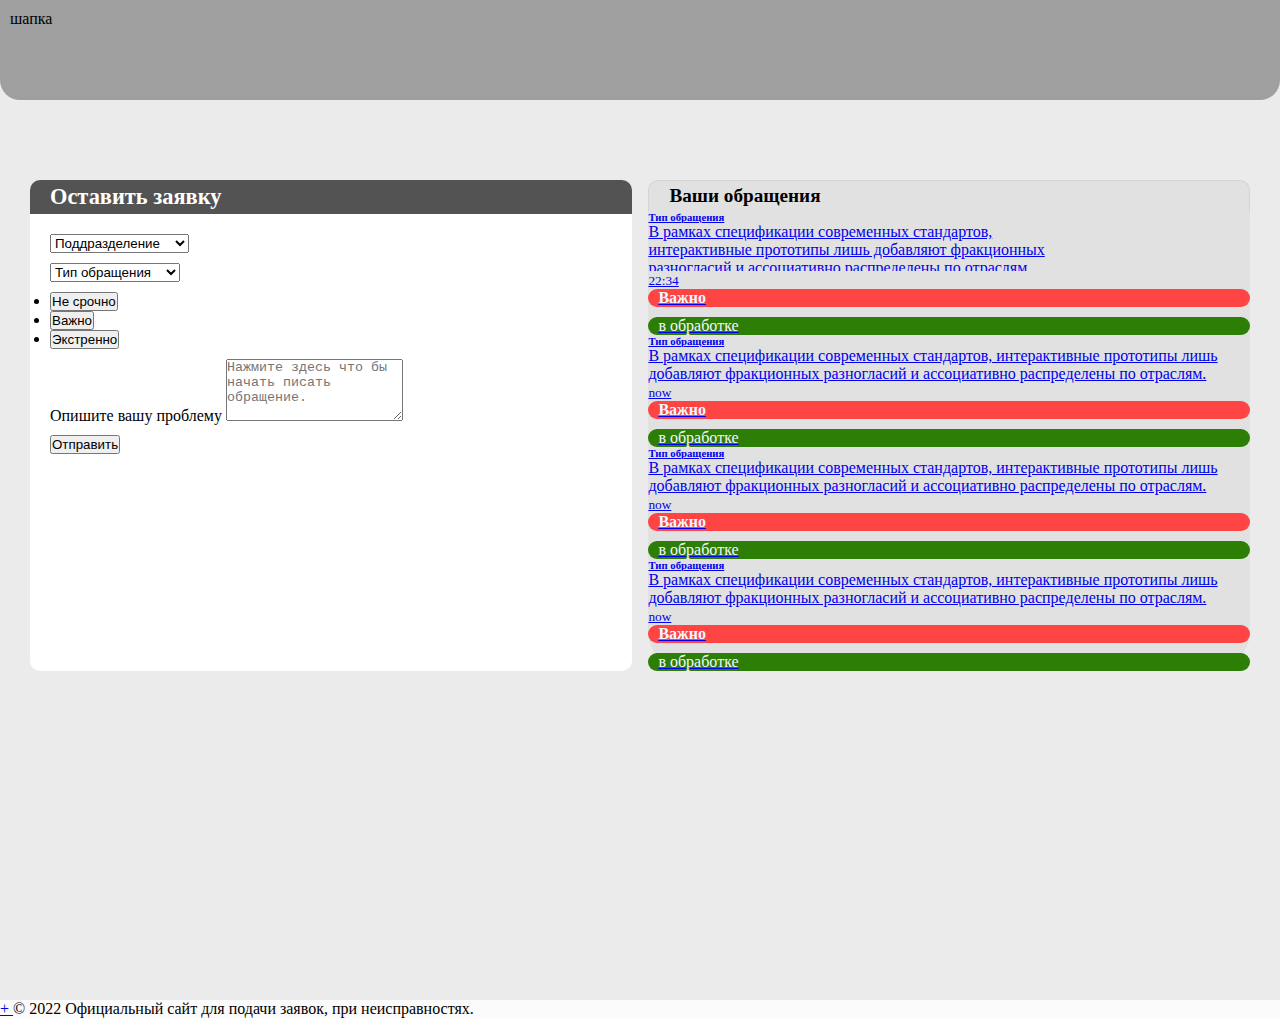
==== index.html @ eabbb555 "Первый залив сайта" ====
<!DOCTYPE html>
<html>

<head>
    <meta charset='utf-8'>
    <meta http-equiv='X-UA-Compatible' content='IE=edge'>
    <title>Оставить заявку</title>
    <!--Регистрация, Заявки, Новые заявки, Профиль, -->
    <meta name='viewport' content='width=device-width, initial-scale=1'>
    <link rel='stylesheet' type='text/css' media='screen' href='main.css'>
    <link rel='stylesheet' type='text/css' media='screen' href='programming index.css'>
    <link href="https://cdn.jsdelivr.net/npm/bootstrap@5.2.0-beta1/dist/css/bootstrap.min.css" rel="stylesheet"
        integrity="sha384-0evHe/X+R7YkIZDRvuzKMRqM+OrBnVFBL6DOitfPri4tjfHxaWutUpFmBp4vmVor" crossorigin="anonymous">
    <script src='main.js'></script>

    <!-- Только CSS -->
    <link href="https://cdn.jsdelivr.net/npm/bootstrap@5.2.0-beta1/dist/css/bootstrap.min.css" rel="stylesheet"
        integrity="sha384-0evHe/X+R7YkIZDRvuzKMRqM+OrBnVFBL6DOitfPri4tjfHxaWutUpFmBp4vmVor" crossorigin="anonymous">
    <!-- Пакет JavaScript с Popper -->
    <script src="https://cdn.jsdelivr.net/npm/bootstrap@5.2.0-beta1/dist/js/bootstrap.bundle.min.js"
        integrity="sha384-pprn3073KE6tl6bjs2QrFaJGz5/SUsLqktiwsUTF55Jfv3qYSDhgCecCxMW52nD2"
        crossorigin="anonymous"></script>
    <script src="https://cdn.jsdelivr.net/npm/@popperjs/core@2.11.5/dist/umd/popper.min.js"
        integrity="sha384-Xe+8cL9oJa6tN/veChSP7q+mnSPaj5Bcu9mPX5F5xIGE0DVittaqT5lorf0EI7Vk"
        crossorigin="anonymous"></script>
    <script src="https://cdn.jsdelivr.net/npm/bootstrap@5.2.0-beta1/dist/js/bootstrap.min.js"
        integrity="sha384-kjU+l4N0Yf4ZOJErLsIcvOU2qSb74wXpOhqTvwVx3OElZRweTnQ6d31fXEoRD1Jy"
        crossorigin="anonymous"></script>
    <script src="https://code.jquery.com/jquery-3.3.1.slim.min.js"
        integrity="sha384-q8i/X+965DzO0rT7abK41JStQIAqVgRVzpbzo5smXKp4YfRvH+8abtTE1Pi6jizo"
        crossorigin="anonymous"></script>
    <script src="https://cdnjs.cloudflare.com/ajax/libs/popper.js/1.14.3/umd/popper.min.js"
        integrity="sha384-ZMP7rVo3mIykV+2+9J3UJ46jBk0WLaUAdn689aCwoqbBJiSnjAK/l8WvCWPIPm49"
        crossorigin="anonymous"></script>
    <script src="https://stackpath.bootstrapcdn.com/bootstrap/4.1.3/js/bootstrap.min.js"
        integrity="sha384-ChfqqxuZUCnJSK3+MXmPNIyE6ZbWh2IMqE241rYiqJxyMiZ6OW/JmZQ5stwEULTy"
        crossorigin="anonymous"></script>
</head>

<body>

    <div class="start" style="    background-color: rgba(0, 0, 0, 0.062);   min-height: 1000px;">
        <!--Этот див тебе не нужен-->
        <div style="width: 100%;  display: flex;flex-wrap: wrap; margin-bottom: auto; ">
            <!--Этот див тебе не нужен-->
            <div class="start-top">
                шапка
            </div>
            <!--Оставить заявку-->
            <div class="start-left">
                <div class="top_zaiv">
                    Оставить заявку
                </div>








                <div class="sel_class">
                    <select class="form-select form-select-lg mb-3" aria-label=".form-select-lg example" id="selectID">
                        <option selected>Поддразделение</option>
                        <option value="1">Поддразделение 1</option>
                        <option value="2">Поддразделение 2</option>
                        <option value="3">Поддразделение 3</option>
                    </select>
                </div>

                <div class="sel_class2">
                    <select class="form-select form-select-sm" aria-label=".form-select-sm example" id="selectID2">
                        <option selected>Тип обращения</option>
                        <option value="1">Тип обращения 1</option>
                        <option value="2">Тип обращения 2</option>
                        <option value="3">Тип обращения 3</option>
                    </select>
                </div>

                <div class="form_radio">
                    <ul class="nav nav-pills nav-fill gap-2 p-1 small bg-white border rounded-5 shadow-sm" id="pillNav2"
                        role="tablist">
                        <li class="nav-item" role="presentation">
                            <button class="nav-link rounded-5 active" id="home-tab2" data-bs-toggle="tab" type="button"
                                role="tab" aria-selected="true">Не срочно</button>
                        </li>
                        <li class="nav-item" role="presentation">
                            <button class="nav-link rounded-5" id="profile-tab2" data-bs-toggle="tab" type="button"
                                role="tab" aria-selected="false" tabindex="-1">Важно</button>
                        </li>
                        <li class="nav-item" role="presentation">
                            <button class="nav-link rounded-5" id="contact-tab2" data-bs-toggle="tab" type="button"
                                role="tab" aria-selected="false" tabindex="-1">Экстренно</button>
                        </li>
                    </ul>
                </div>

                <div class="form_problem">
                    <div class="form-group">
                        <label for="exampleFormControlTextarea1"> Опишите вашу проблему</label>
                        <textarea placeholder="Нажмите здесь что бы начать писать обращение. 

Не переживайте, если что-то забудете, в последствии можно будет дополнить ваше обращение." class="form-control"
                            id="exampleFormControlTextarea1" rows="4"></textarea>
                    </div>
                </div>

                <div class="form_btn_div">
                    <a href="" class="form_btn_a">
                        <button type="button" class="btn btn-secondary ">Отправить</button>
                    </a>
                </div>



                <!--<div class="form_radio">
                    <input id="radio-1" type="radio" name="radio" value="1" checked>
                    <label for="radio-1">Не срочно</label>
                    <input id="radio-2" type="radio" name="radio" value="2">
                    <label for="radio-2">Важно</label>
                    <input id="radio-3" type="radio" name="radio" value="3">
                    <label for="radio-3">Экстренно</label>
                </div>-->

            </div>

            <!--Сообщения-->
            <div class="start-right">
                <div class="top_nazvan">Ваши обращения</div>
                <div class="start-right_pl">
                    <div class="list-group">

                        <a href="#" class="list-group-item list-group-item-action d-flex gap-3 py-3"
                            aria-current="true">
                            <div class="d-flex gap-3 w-100 justify-content-between">
                                <div>
                                    <h6 class="mb-0">Тип обращения</h6>
                                    <div class="com_coob">
                                        <p class="mb-0 opacity-75 d-inline-block text-truncate" style="width:400px;"> В
                                            рамках спецификации современных стандартов,
                                            интерактивные
                                            прототипы лишь добавляют фракционных разногласий и ассоциативно распределены
                                            по отраслям.</p>
                                    </div>
                                </div>
                                <small class="opacity-50 text-nowrap">22:34</small>
                                <div class="mb-0 text-nowrap">
                                    <div class="com_vaj">Важно</div>
                                    <div class="opacity-75">
                                        <div class="com_stat">в обработке</div>
                                    </div>
                                </div>
                            </div>
                        </a>
                        <a href="#" class="list-group-item list-group-item-action d-flex gap-3 py-3"
                            aria-current="true">
                            <div class="d-flex gap-3 w-100 justify-content-between">
                                <div>
                                    <h6 class="mb-0">Тип обращения</h6>
                                    <div class="com_coob">
                                        <p class="mb-0 opacity-75"> В рамках спецификации современных стандартов,
                                            интерактивные
                                            прототипы лишь добавляют фракционных разногласий и ассоциативно распределены
                                            по отраслям.</p>
                                    </div>
                                </div>
                                <small class="opacity-50 text-nowrap">now</small>
                                <div class="mb-0 opacity-80 text-nowrap">
                                    <div class="com_vaj">Важно</div>
                                    <div class="opacity-75">
                                        <div class="com_stat">в обработке</div>
                                    </div>
                                </div>
                            </div>
                        </a>
                        <a href="#" class="list-group-item list-group-item-action d-flex gap-3 py-3"
                            aria-current="true">
                            <div class="d-flex gap-3 w-100 justify-content-between">
                                <div>
                                    <h6 class="mb-0">Тип обращения</h6>
                                    <div class="com_coob">
                                        <p class="mb-0 opacity-75"> В рамках спецификации современных стандартов,
                                            интерактивные
                                            прототипы лишь добавляют фракционных разногласий и ассоциативно распределены
                                            по отраслям.</p>
                                    </div>
                                </div>
                                <small class="opacity-50 text-nowrap">now</small>
                                <div class="mb-0 opacity-80 text-nowrap">
                                    <div class="com_vaj">Важно</div>
                                    <div class="opacity-75">
                                        <div class="com_stat">в обработке</div>
                                    </div>
                                </div>
                            </div>
                        </a>
                        <a href="#" class="list-group-item list-group-item-action d-flex gap-3 py-3"
                            aria-current="true">
                            <div class="d-flex gap-3 w-100 justify-content-between">
                                <div>
                                    <h6 class="mb-0">Тип обращения</h6>
                                    <div class="com_coob">
                                        <p class="mb-0 opacity-75"> В рамках спецификации современных стандартов,
                                            интерактивные
                                            прототипы лишь добавляют фракционных разногласий и ассоциативно распределены
                                            по отраслям.</p>
                                    </div>
                                </div>
                                <small class="opacity-50 text-nowrap">now</small>
                                <div class="mb-0 opacity-80 text-nowrap">
                                    <div class="com_vaj">Важно</div>
                                    <div class="opacity-75">
                                        <div class="com_stat">в обработке</div>
                                    </div>
                                </div>
                            </div>
                        </a>
                    </div>


                </div>
            </div>
       
        </div>
    </div>
    <div class="container">
        <footer class="d-flex flex-wrap justify-content-between align-items-center py-3 my-4 border-top">
            <div class="col-md-12 d-flex align-items-center">
                <a href="/" class="mb-3 me-2 mb-md-0 text-muted text-decoration-none lh-1">
                    +
                </a>
                <span class="text-muted">© 2022 Официальный сайт для подачи заявок, при неисправностях.</span>
            </div>
        </footer>
    </div>

    
</body>

</html>
---- main.css ----
*{
    margin: 0;
    padding: 0;
}
body{
    
    background-color: rgb(235, 235, 235,0.212);
}
.start{
    width: 1280px;
    display: flex;
    margin: auto;
    justify-content: center;
 

}
.start-top{
    margin-bottom: 70px;
    padding: 10px;
    height: 80px;
    width: 100%;
    border-radius: 0 0 20px 20px;
    background-color: rgba(0, 0, 0, 0.322);    
}
.start-left{
margin: 10px 10px 10px 30px;
padding: 0px 0px 20px 0px;
width: 47%;
background-color: rgb(255, 255, 255);
border-radius: 10px;
}
.start-right{
    margin: 10px 30px 10px auto; /*вверх, право, низ, лево*/
    width: 47%;
}
.start-right_pl{
    border-radius: 0 0 40px 40px;
    background-color: rgba(189, 189, 189, 0.212);   

    padding: 0px; 
}
.top_nazvan{
    border-radius: 10px 10px 0 0;
    padding: 4px 20px 4px 20px;
    font-weight: 770;
    font-size: 120%;
    background-color: rgba(189, 189, 189, 0.212);
    border: 1px solid rgb(212, 212, 212);
    border-bottom-style:none;
}

.coment_start{
    /*просто пустой класс, нужен для обьединения <hr>, оставил на будующее пустой css*/
}
.coment{
display: flex;
    padding: 10px;
}
.coment:hover{
    background-color: rgba(0, 0, 0, 0.103);
}
.coment-left{
    width: 80%;
}
.coment-right{
width: 25%;
}
.com_verh {
    display: flex;
}
.com_tip {
    font-weight: bold;
    font-size: 110%;
    width: 90%;
}
.com_vrem {
    width: 10%;
}
.com_coob {
    max-height: 48px;
    overflow: hidden;
}
.com_vaj {
    font-weight: bold;
    background-color: rgb(255, 168, 68);
    background-color: rgb(45, 126, 7);
    background-color: rgb(255, 68, 68);
    padding: 0 10px 0 10px;
    border-radius: 10px;
    color: aliceblue;
}
.com_stat {
    background-color: rgb(45, 126, 7);
    padding: 0 10px 0 10px;
    border-radius: 10px;
    color: aliceblue;
    margin-top: 10px;
}
.hr{
    margin: 0 10px 0 10px;
}
.top_zaiv{
    border-radius: 10px 10px 0 0;
    padding: 4px 20px 4px 20px;
    font-weight: 650;
    font-size: 140%;
    background-color: rgb(83, 83, 83);
    color: white;
    
}
#selectID{
 
}
.sel_class{
    margin: 20px 20px 10px 20px;
}
.sel_class2{
    margin: 10px 20px 10px 20px;
}
#selectID2{

}
.form_radio{
    margin: 10px 20px 10px 20px;
}
.form_problem{
    margin: 10px 20px 10px 20px;
}
.form_btn_div {
    background-color: rgb(255, 255, 255);
}
.form_btn_a {
    margin: 10px 20px 10px 20px;
}
---- programming index.css ----
.card {
    width: 350px;
    flex-direction: column;
    min-width: 0;
    word-wrap: break-word;
    background-color: #fff;
    background-clip: border-box;
    border: 1px solid #d2d2dc;
    border-radius: 6px;
    -webkit-box-shadow: 0px 0px 5px 0px rgb(249, 249, 250);
    -moz-box-shadow: 0px 0px 5px 0px rgba(212, 182, 212, 1);
    box-shadow: 0px 0px 5px 0px rgb(161, 163, 164);
  }
  
  .cookies a {
    text-decoration: none;
    color: #000;
    margin-top: 8px;
  }
  
  .cookies a:hover {
    text-decoration: none;
    color: blue;
    margin-top: 8px;
  }
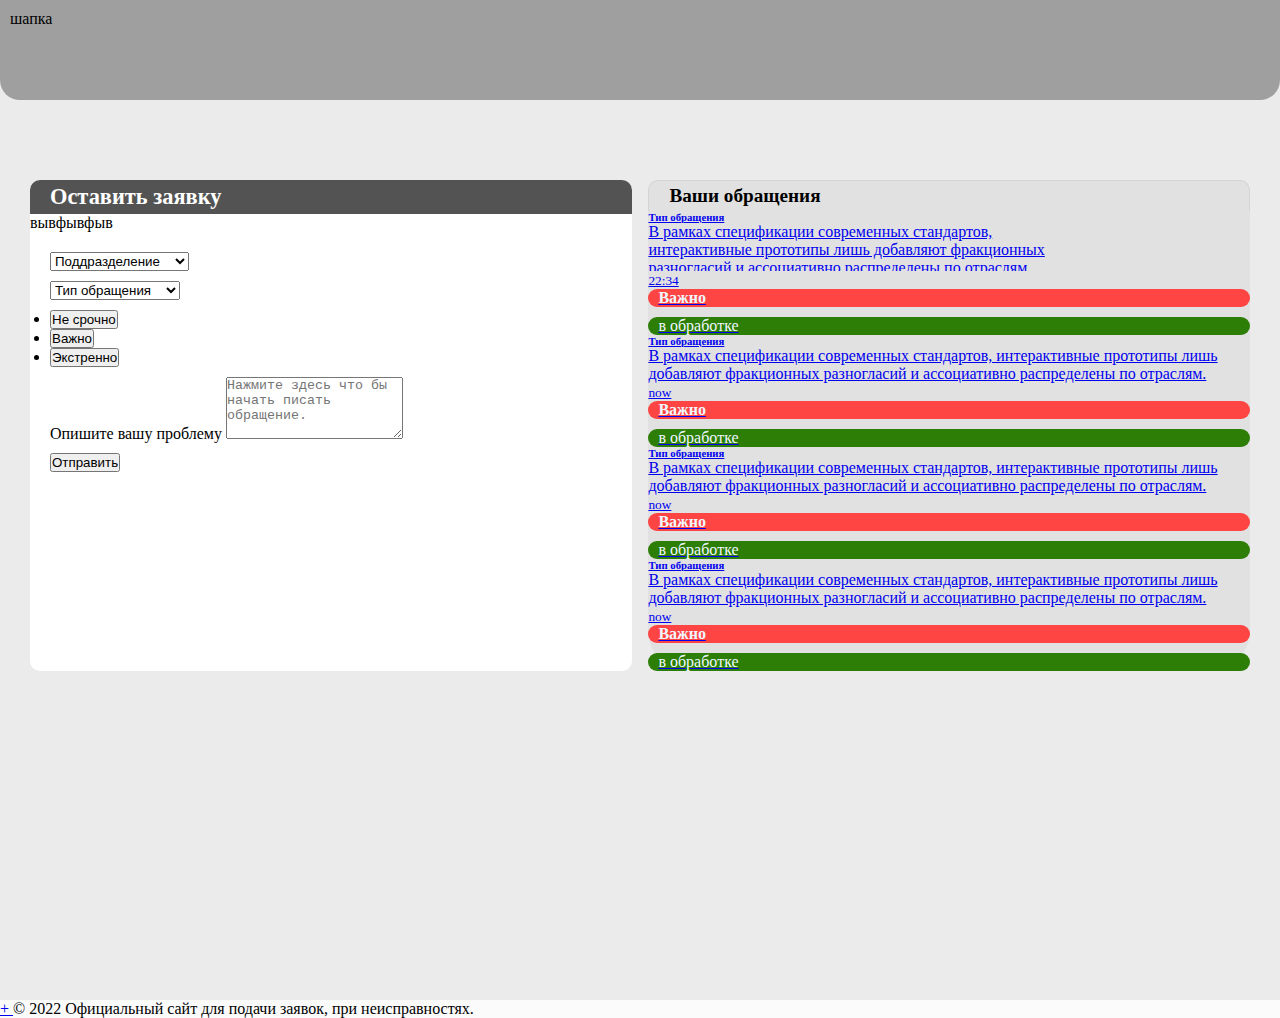
==== commit 67e178b8: "да" ====
--- a/index.html
+++ b/index.html
@@ -53,7 +53,7 @@
                 </div>
 
 
-
+вывфывфыв
 
 
 
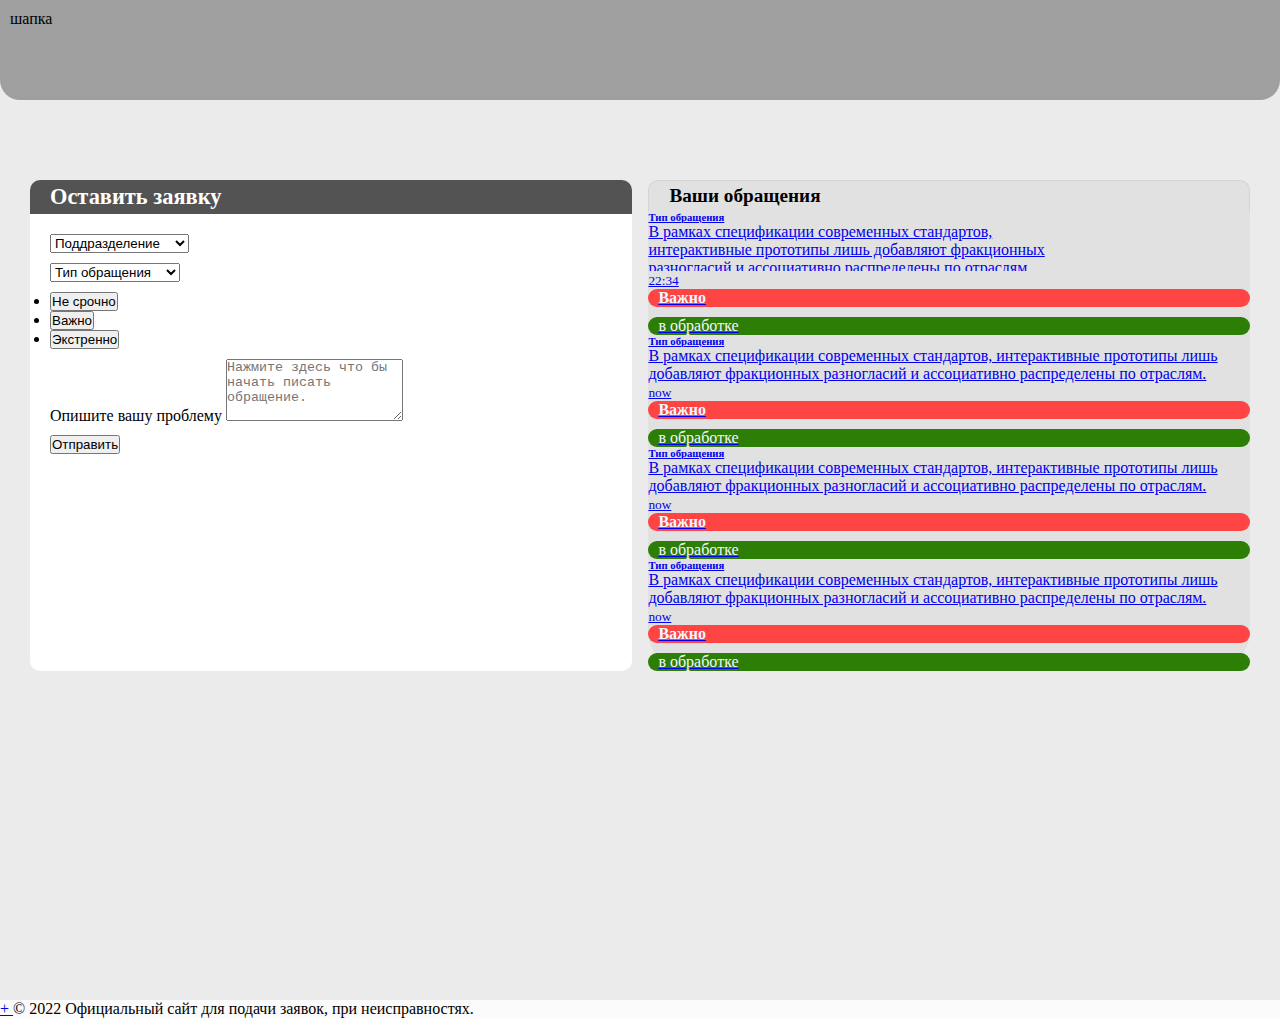
==== commit d4099896: "очистка" ====
--- a/index.html
+++ b/index.html
@@ -53,7 +53,7 @@
                 </div>
 
 
-вывфывфыв
+                
 
 
 
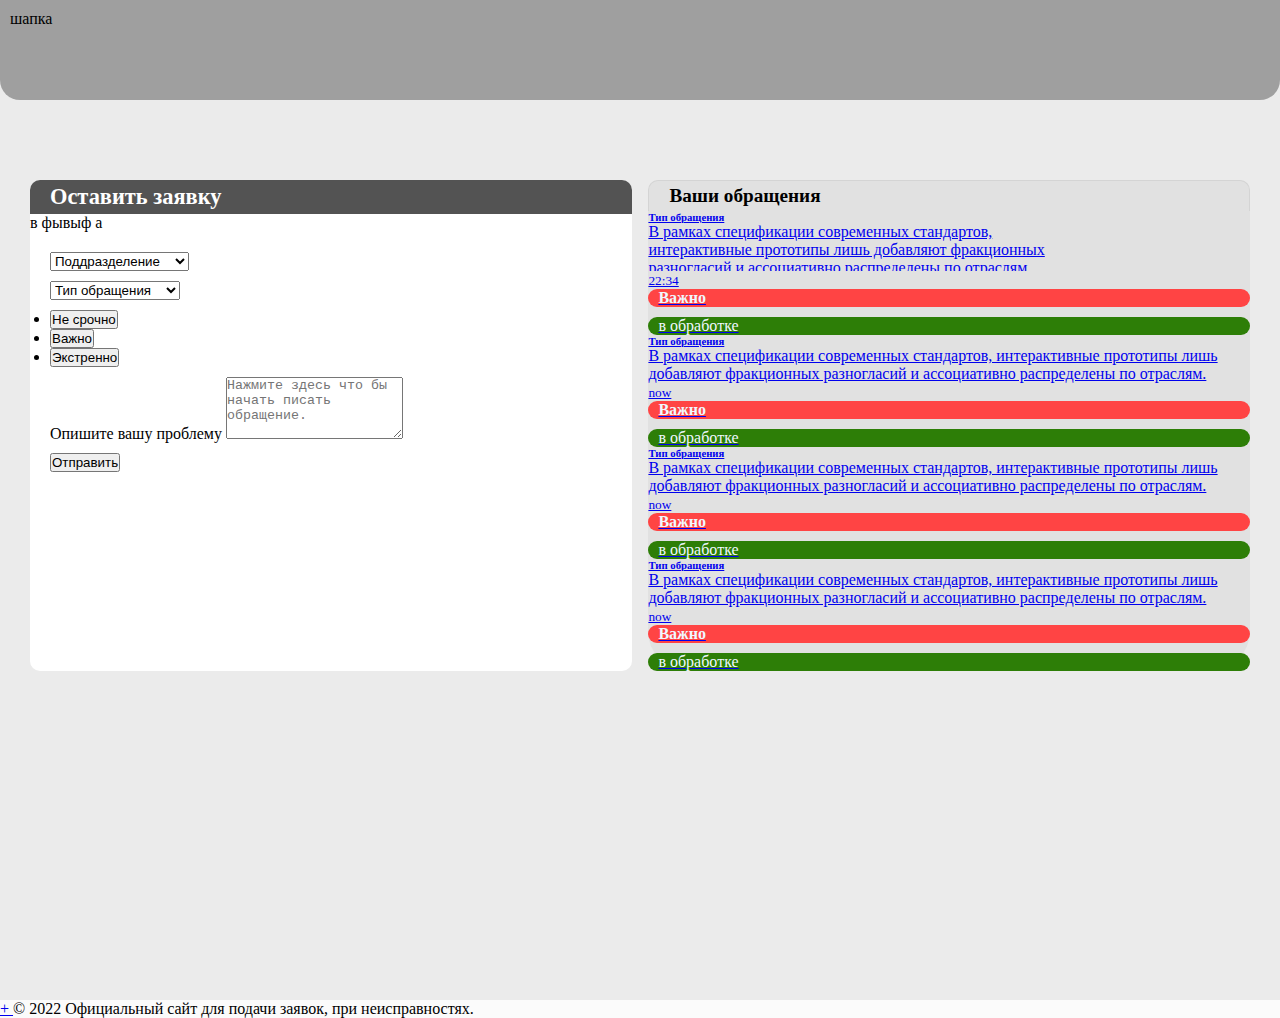
==== commit 6c10d753: "ыв" ====
--- a/index.html
+++ b/index.html
@@ -53,9 +53,9 @@
                 </div>
 
 
-                
-
-
+
+в фывыф
+а
 
 
 
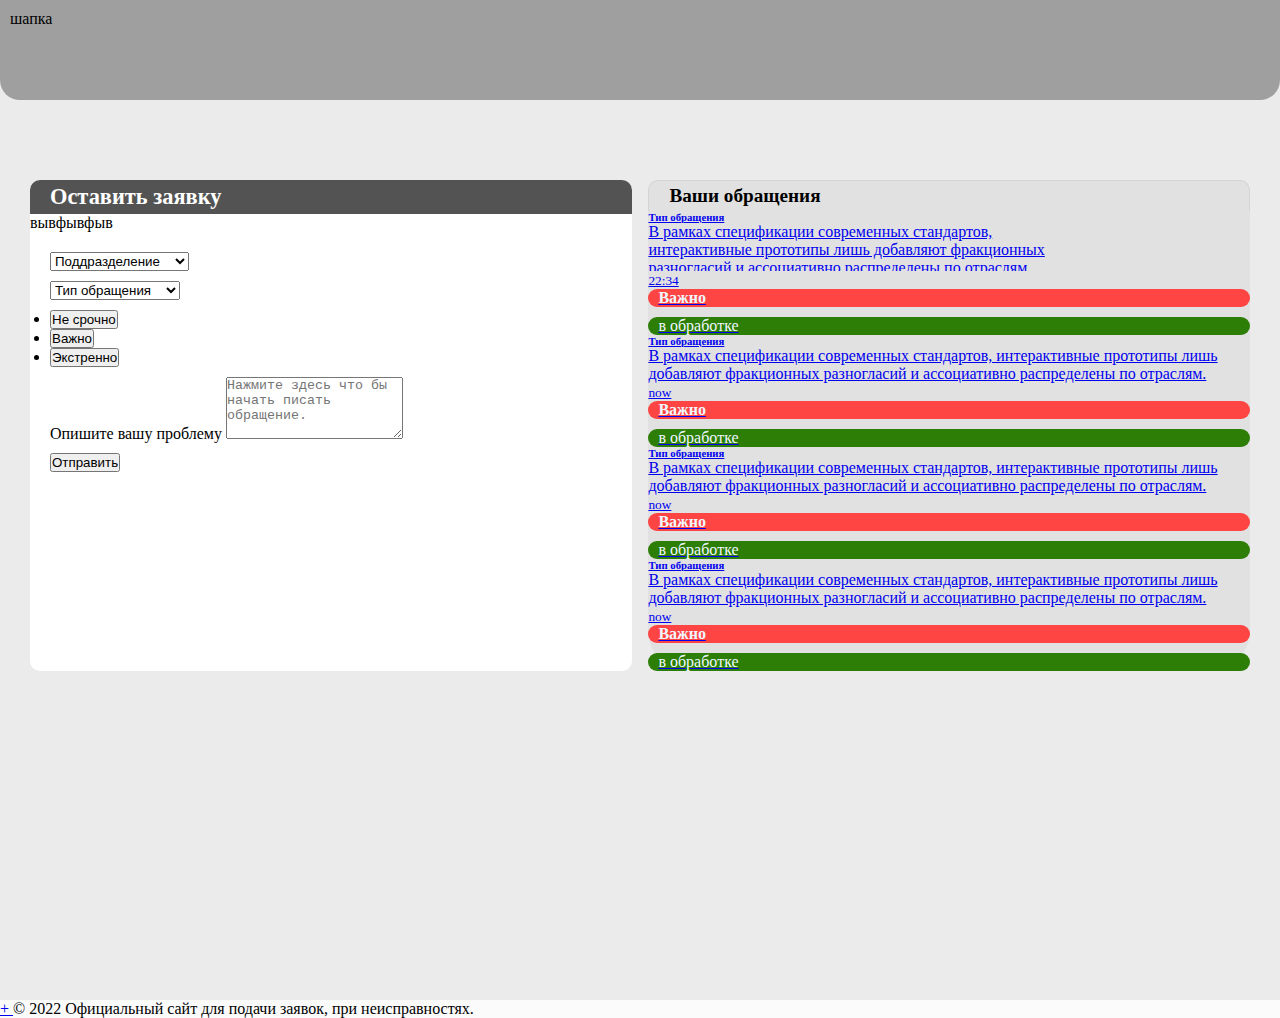
==== commit 29da510a: "Revert "ыв"" ====
--- a/index.html
+++ b/index.html
@@ -53,9 +53,9 @@
                 </div>
 
 
-
-в фывыф
-а
+вывфывфыв
+
+
 
 
 
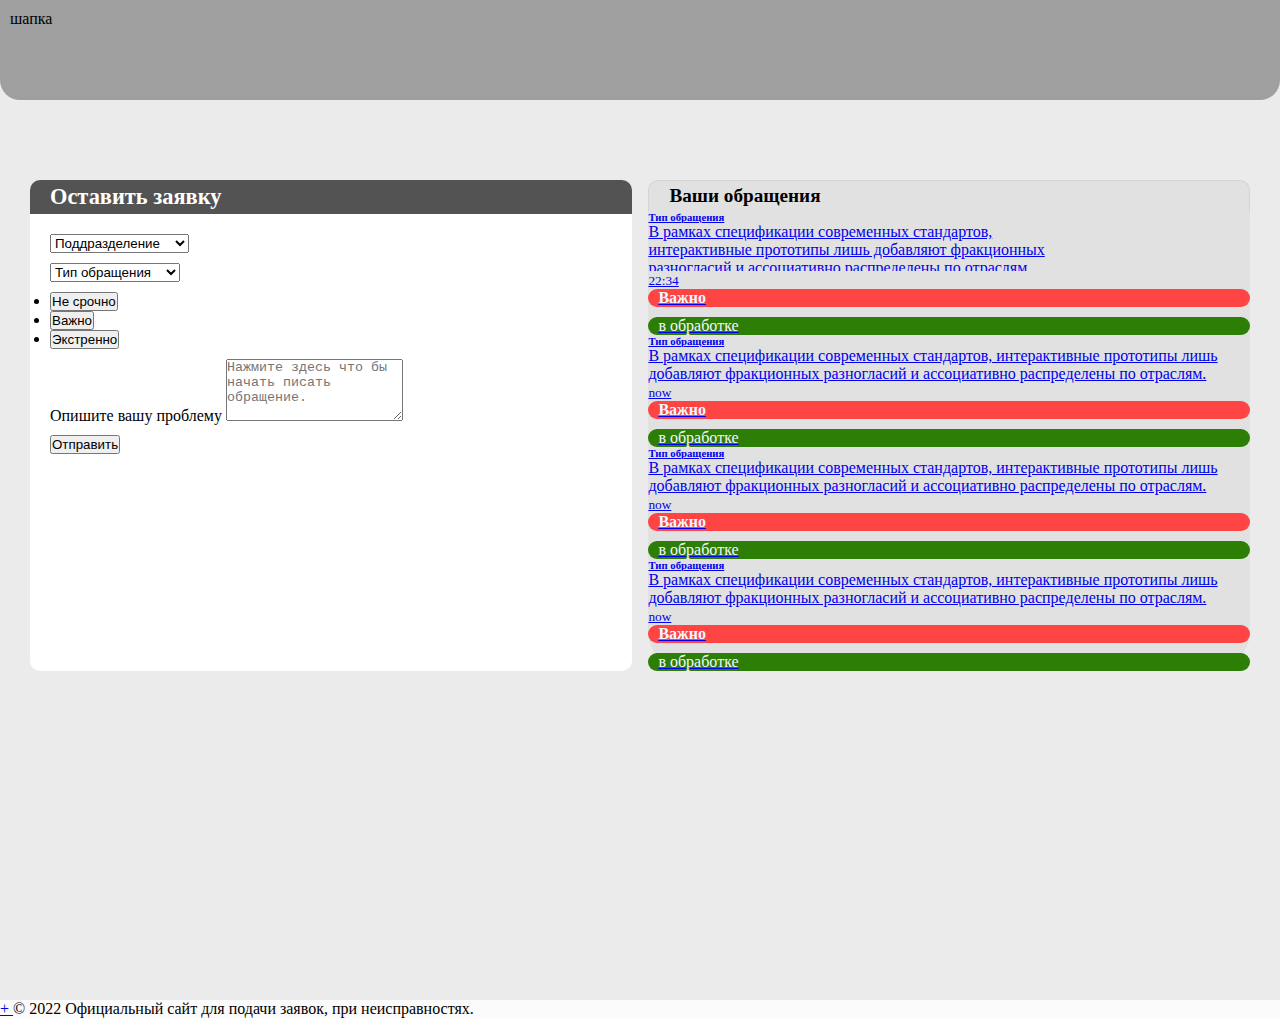
==== commit a690f7b2: "ещё обнова" ====
--- a/index.html
+++ b/index.html
@@ -52,8 +52,6 @@
                     Оставить заявку
                 </div>
 
-
-вывфывфыв
 
 
 
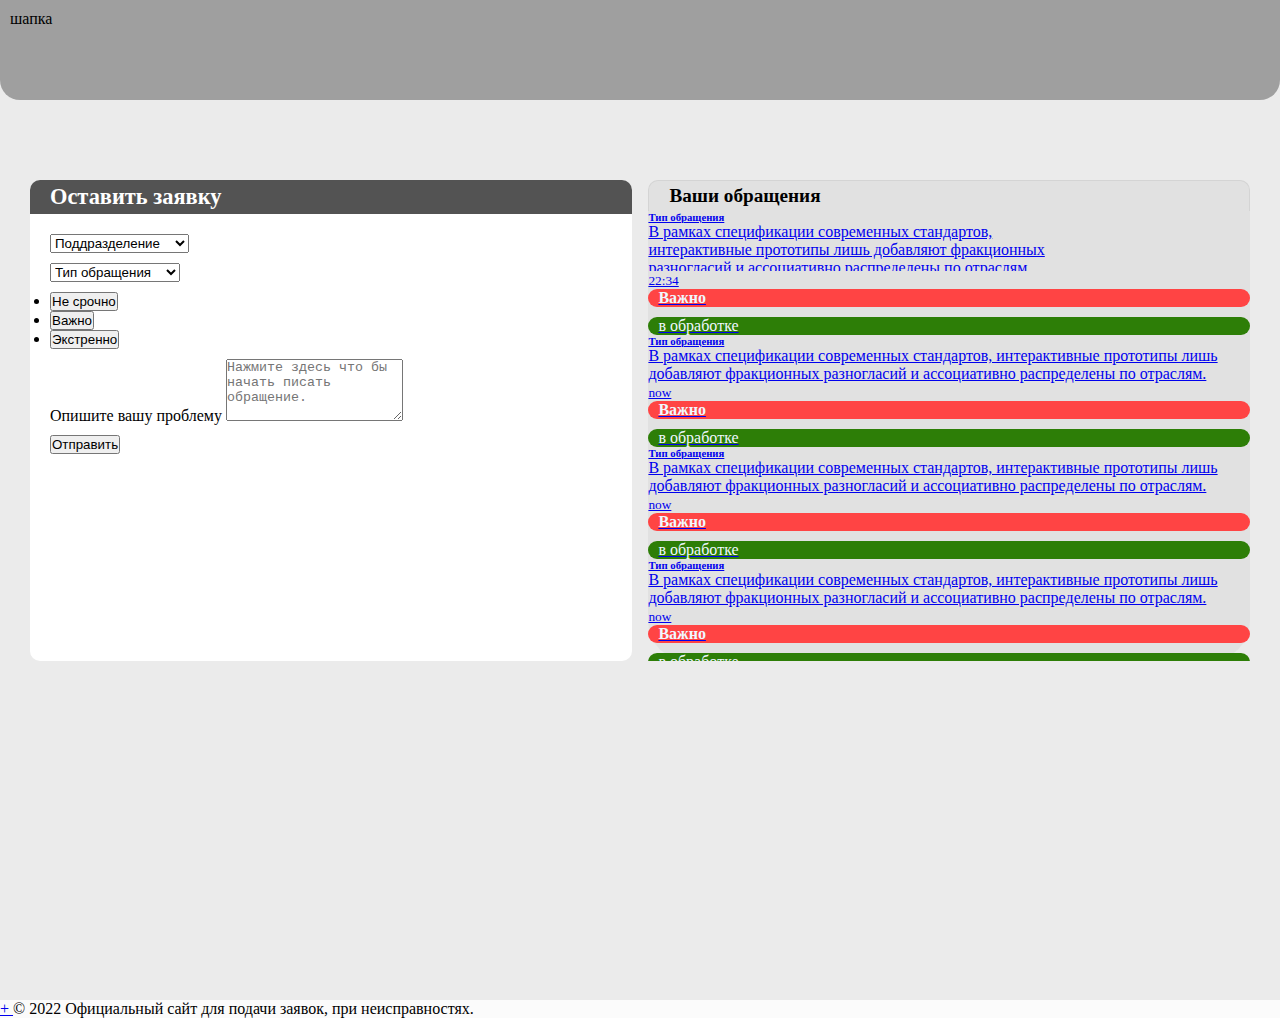
==== commit c662e84d: "фывфы" ====
--- a/index.html
+++ b/index.html
@@ -51,6 +51,8 @@
                 <div class="top_zaiv">
                     Оставить заявку
                 </div>
+
+
 
 
 
@@ -126,6 +128,7 @@
             <div class="start-right">
                 <div class="top_nazvan">Ваши обращения</div>
                 <div class="start-right_pl">
+                    <div class="scroll">
                     <div class="list-group">
 
                         <a href="#" class="list-group-item list-group-item-action d-flex gap-3 py-3"
@@ -218,7 +221,7 @@
 
                 </div>
             </div>
-       
+            </div>
         </div>
     </div>
     <div class="container">
--- a/main.css
+++ b/main.css
@@ -132,4 +132,111 @@
 .form_btn_a {
     margin: 10px 20px 10px 20px;
 }  
- + 
+.btn_message{width: 100%; 
+background-color: rgb(8, 185, 255) ;
+color: black; font-style:oblique;
+border-color: rgb(41, 142, 201);}
+
+.scroll{
+    height: 50vh;
+    overflow: auto;
+}
+
+.status_see_false{
+    background-color: rgb(95, 95, 95);
+    padding: 0 10px 0 10px;
+    border-radius: 10px;
+    color: aliceblue;
+    margin-top: 10px;
+    width: 150px;
+}
+
+.status_see_true{
+    background-color: rgb(2, 139, 20);
+    padding: 0 10px 0 10px;
+    border-radius: 10px;
+    color: aliceblue;
+    margin-top: 10px;
+    width: 150px;
+}
+
+.gg_content {
+    justify-content:space-between;
+    display: flex;
+}
+.message {
+    align-items: center;
+    text-align: center;
+    margin-top: 25%;
+}
+.box_message{
+width: 50%;
+height: 550px;
+}
+
+.container_j{
+    border-radius: 10px 10px 0 0;
+    padding: 0px 20px 0px 20px;
+    width:300px;
+    font-size: 120%;
+    background-color: rgba(189, 189, 189, 0.212);
+    border: 1px solid rgb(212, 212, 212);
+    border-bottom-style:none;
+    margin: 10px 10px 10px 30px;
+    padding: 0px 0px 0px 0px;
+}
+.container_title {
+    border: 1px solid rgb(212, 212, 212);
+    text-align: center;
+}
+.container_new_key {
+    border: 1px solid rgb(212, 212, 212);
+    display: flex;
+    text-align: right;
+}
+.icon_key {
+  margin-left: 8%;
+}
+.new_key_text {
+    width: 100%;
+    text-align: center;
+}
+.container_true_key {
+    border: 1px solid rgb(212, 212, 212);
+}
+.true_text_key {
+    text-align: center;
+}
+.btn_key {
+    width: 100%;
+    height: 100%;
+    border: 1px solid rgb(212, 212, 212);
+    text-align: center;
+    background-color: rgb(177, 179, 177);
+}
+.container_btn{
+    border: 1px solid rgb(212, 212, 212);
+    text-align: center;
+}
+
+
+.shapka {
+    display: flex;
+    justify-content:space-between;
+    text-align: center;
+    align-items: center;
+}
+.img_container {
+}
+.title_up {
+}
+.exit {
+    
+}
+.exit_btn{
+    background-color: brown;
+    color: white;
+    border: 1px solid rgb(255, 0, 0);
+    width: 80px;
+}
